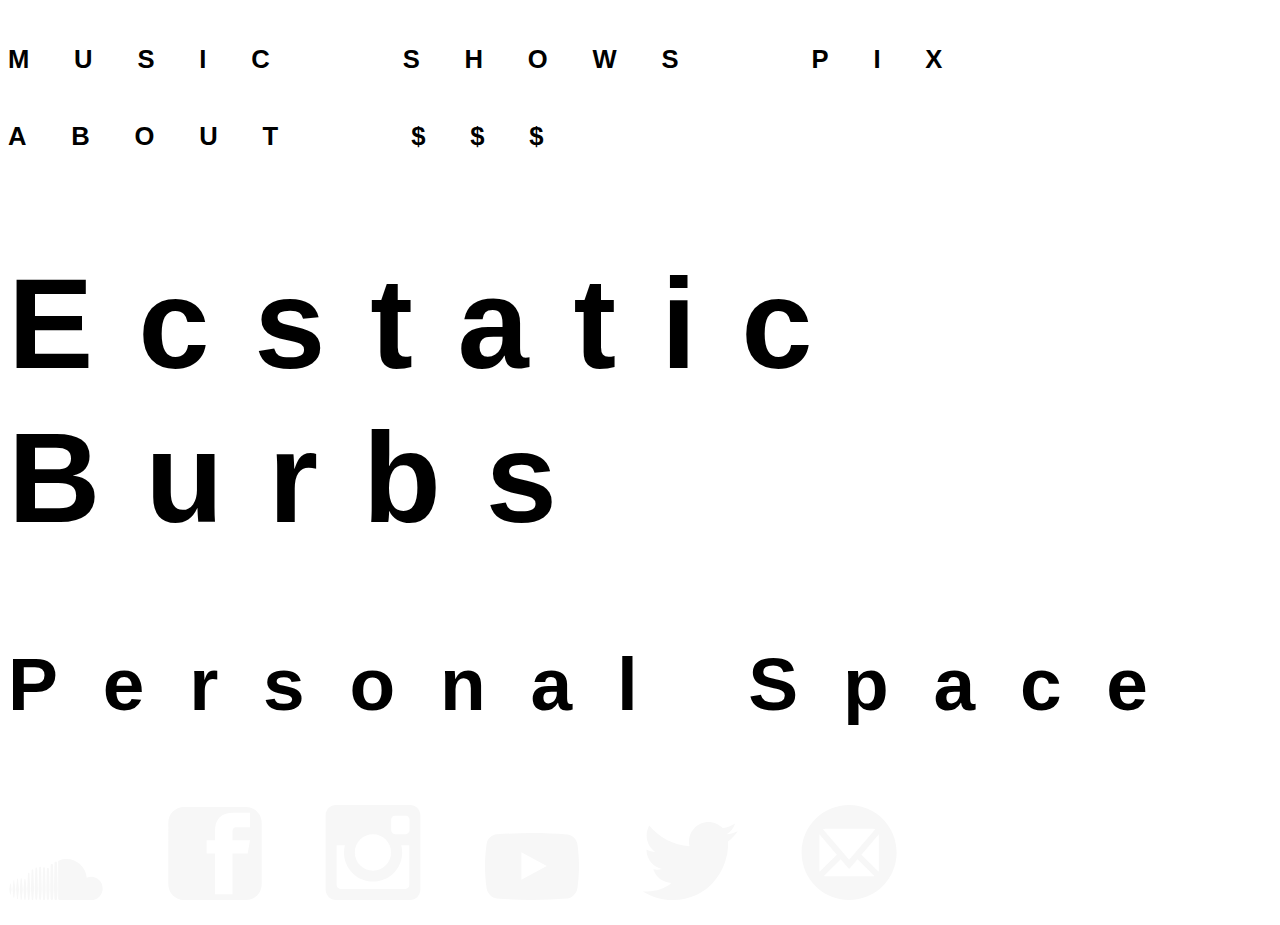
==== index.html @ b1dcfda0 "first commit" ====
<!DOCTYPE html>
<html>
  <head>
    <meta charset="UTF-8">
    <meta name="viewport" content="width=device-width, initial-scale=1">    
    <link href="css/style.css" rel="stylesheet" type="text/css">
  </head>
  <body>
    <div id="app">
      <div class="main">
        <ul class="menu">
          <li class="music">MUSIC</li>
          <li class="shows">SHOWS</li>
          <li class="pix">PIX</li>
          <li class="about">ABOUT</li>
          <li class="buy">$$$</li>
        </ul>
        <h1>Ecstatic Burbs</h1>
        <h3>Personal Space</h3>
        <a class="sc" href="https://soundcloud.com/personal_space" target="_blank">
          <img class="svg" src="/assets/soundcloud.svg">
        </a>
        <a class="fb" href="https://www.facebook.com/personalspaceband/" target="_blank">
          <img class="svg" src="/assets/facebook.svg">
        </a>
        <a class="in" href="https://www.instagram.com/personal____space/" target="_blank">
          <img class="svg" src="/assets/instagram.svg">
        </a>
        <a class="in" href="https://www.youtube.com/channel/UCi6-1v_qFCnKHJKy544srlw" target="_blank">
          <img class="svg" src="/assets/youtube.svg">
        </a>
        <a class="tw" href="https://twitter.com/PersonalSpacers" target="_blank">
          <img class="svg" src="/assets/twitter.svg">
        </a>
        <a class="em" target="_blank">
          <img class="svg" src="/assets/mail.svg">
        </a>
      </div>
      <div class="email"></div>
    </div>
    <script src="js/compiled/personal_space_site.js" type="text/javascript"></script>
  </body>
</html>
---- css/style.css ----
html {
    background: url("/assets/output_JkQATy.gif") no-repeat center center fixed;
    -webkit-background-size: cover;
    -moz-background-size: cover;
    -o-background-size: cover;
    background-size: cover;
    font: icon;
    font-size: 5vw;
    font-stretch: ultra-expanded;
    line-height: 1.2;
    letter-spacing: 0.7rem;
}

@keyframes trans {
    from {opacity: 0.5;}
    to {opacity: 1;}
}

h1, h3, .menu {
    animation-name: trans;
    animation-duration: 3s;
    animation-iteration-count: infinite;
    animation-direction: alternate;
}

ul {
    list-style: none;
    padding: 0;
    margin: 0;
}

li {
    display: inline;
    font-size: 2vw;
    font-weight: 900;
    padding-right: 1em;
}

.email {
    background: url("/assets/mail.png") no-repeat center center fixed;
    -webkit-background-size: cover;
    -moz-background-size: cover;
    -o-background-size: cover;
    background-size: cover;
}

a {
    position: relative;
    cursor: pointer;
    display: inline-block;
    -moz-transition: all .5s ease-in-out;
    -o-transition: all .5s ease-in-out;
    -webkit-transition: all .5s ease-in-out;
    transition: all .5s ease-in-out;
    width: 1.5em;
    height: auto;
}

a:hover {
    -moz-transform: scale(0.6);
    -ms-transform: scale(0.6);
    -webkit-transform: scale(0.6);
    transform: scale(0.6);
}

img {
    max-width: 100%;
    height: auto;
}

.hidden {
    display: none;
}
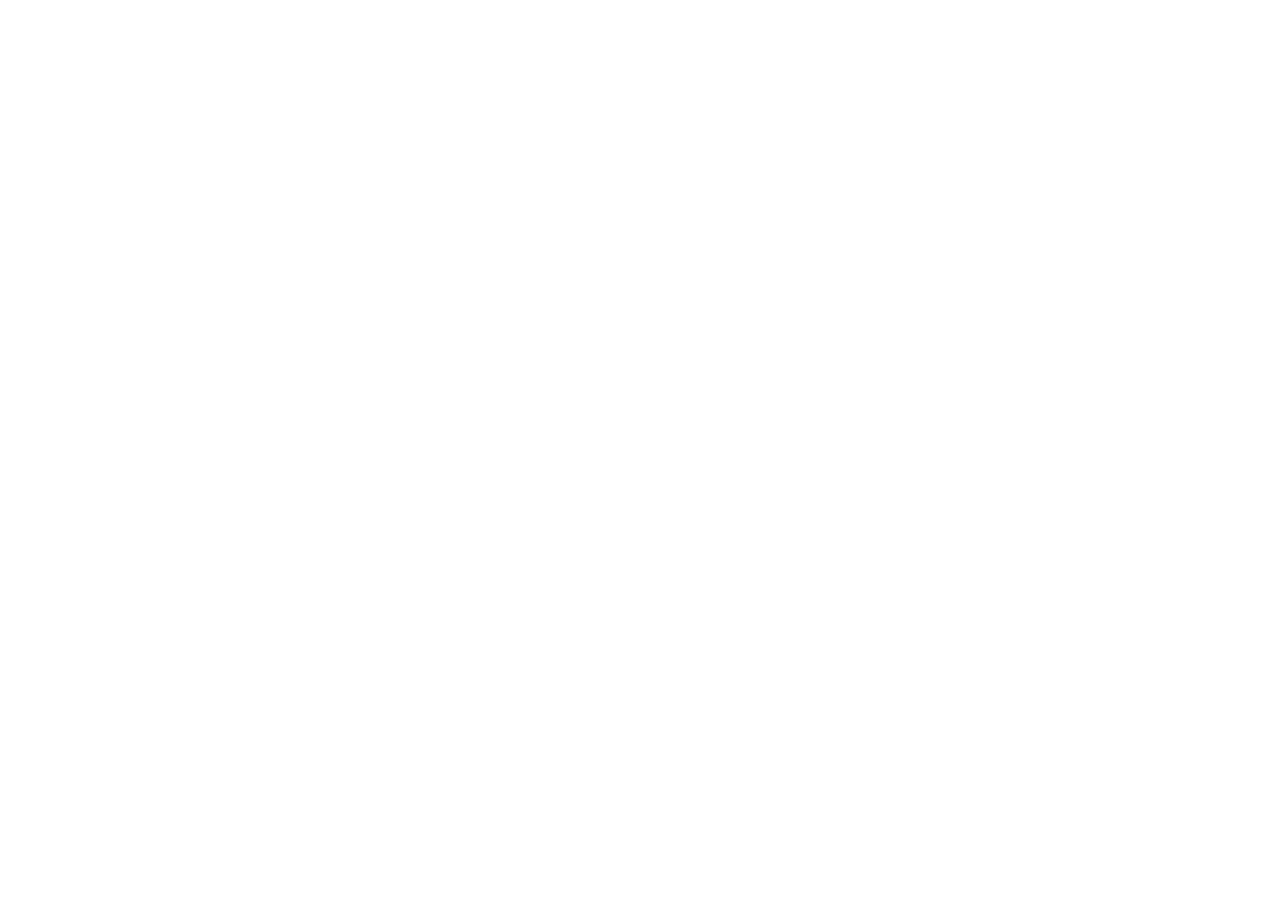
==== commit 9764f485: "normalize styling" ====
--- a/index.html
+++ b/index.html
@@ -4,40 +4,15 @@
     <meta charset="UTF-8">
     <meta name="viewport" content="width=device-width, initial-scale=1">    
     <link href="css/style.css" rel="stylesheet" type="text/css">
+
+    <!-- CSS
+    –––––––––––––––––––––––––––––––––––––––––––––––––– -->
+    <link rel="stylesheet" href="css/normalize.css" />
+    <link rel="stylesheet" href="css/skeleton.css" />
+    <link rel="stylesheet" href="css/style.css" />
   </head>
   <body>
-    <div id="app">
-      <div class="main">
-        <ul class="menu">
-          <li class="music">MUSIC</li>
-          <li class="shows">SHOWS</li>
-          <li class="pix">PIX</li>
-          <li class="about">ABOUT</li>
-          <li class="buy">$$$</li>
-        </ul>
-        <h1>Ecstatic Burbs</h1>
-        <h3>Personal Space</h3>
-        <a class="sc" href="https://soundcloud.com/personal_space" target="_blank">
-          <img class="svg" src="/assets/soundcloud.svg">
-        </a>
-        <a class="fb" href="https://www.facebook.com/personalspaceband/" target="_blank">
-          <img class="svg" src="/assets/facebook.svg">
-        </a>
-        <a class="in" href="https://www.instagram.com/personal____space/" target="_blank">
-          <img class="svg" src="/assets/instagram.svg">
-        </a>
-        <a class="in" href="https://www.youtube.com/channel/UCi6-1v_qFCnKHJKy544srlw" target="_blank">
-          <img class="svg" src="/assets/youtube.svg">
-        </a>
-        <a class="tw" href="https://twitter.com/PersonalSpacers" target="_blank">
-          <img class="svg" src="/assets/twitter.svg">
-        </a>
-        <a class="em" target="_blank">
-          <img class="svg" src="/assets/mail.svg">
-        </a>
-      </div>
-      <div class="email"></div>
-    </div>
+    <div id="app"></div>
     <script src="js/compiled/personal_space_site.js" type="text/javascript"></script>
   </body>
 </html>
--- a/css/style.css
+++ b/css/style.css
@@ -5,9 +5,6 @@
     -o-background-size: cover;
     background-size: cover;
     font: icon;
-    font-size: 5vw;
-    font-stretch: ultra-expanded;
-    line-height: 1.2;
     letter-spacing: 0.7rem;
 }
 
@@ -16,24 +13,96 @@
     to {opacity: 1;}
 }
 
-h1, h3, .menu {
+h1 {
+    font-size: 8.5rem;
+    letter-spacing: 1.3rem;
+}
+
+h1, h3, h5, .menu {
     animation-name: trans;
     animation-duration: 3s;
     animation-iteration-count: infinite;
     animation-direction: alternate;
 }
 
-ul {
-    list-style: none;
-    padding: 0;
+h1, h3, h5 {
     margin: 0;
 }
 
+.components {
+    margin-top: 62px;
+    margin-bottom: 62px;
+    min-height: 328px;
+}
+
+ul {
+    list-style: none;
+    padding: 0 0 0 0.5em;
+    display: flex;
+    flex-wrap: wrap;
+    justify-content: flex-start;
+    margin: 0;
+    /*background-color: rgba(239, 214, 214, 0.58);*/
+}
+
 li {
-    display: inline;
-    font-size: 2vw;
-    font-weight: 900;
-    padding-right: 1em;
+    display: flex;
+    align-items: flex-start;
+    margin-right: 4em;
+}
+
+.menu a {
+    color: #222;
+}
+
+.menu a:hover {
+    color: #ffffff;
+}
+
+a {
+    color: #222;
+}
+
+a:hover {
+    color: #ffffff;
+}
+
+.menu a {
+    cursor: pointer;
+    padding: 0 0.5rem 0 0;
+    font-size: 1.6rem;
+    max-width: 140px;
+    font-weight: bold;
+    text-decoration: none;
+    color: #333;
+}
+
+.links a {
+    position: relative;
+    cursor: pointer;
+    display: inline-block;
+    -moz-transition: all .5s ease-in-out;
+    -o-transition: all .5s ease-in-out;
+    -webkit-transition: all .5s ease-in-out;
+    transition: all .5s ease-in-out;
+    width: 5rem;
+    height: 5rem;
+}
+
+.links a:hover {
+    -moz-transform: scale(0.6);
+    -ms-transform: scale(0.6);
+    -webkit-transform: scale(0.6);
+    transform: scale(0.6);
+}
+
+img {
+    width: 5rem;
+    height: 5rem;
+}
+
+.hidden {
+    display: none;
 }
 
 .email {
@@ -43,31 +112,3 @@
     -o-background-size: cover;
     background-size: cover;
 }
-
-a {
-    position: relative;
-    cursor: pointer;
-    display: inline-block;
-    -moz-transition: all .5s ease-in-out;
-    -o-transition: all .5s ease-in-out;
-    -webkit-transition: all .5s ease-in-out;
-    transition: all .5s ease-in-out;
-    width: 1.5em;
-    height: auto;
-}
-
-a:hover {
-    -moz-transform: scale(0.6);
-    -ms-transform: scale(0.6);
-    -webkit-transform: scale(0.6);
-    transform: scale(0.6);
-}
-
-img {
-    max-width: 100%;
-    height: auto;
-}
-
-.hidden {
-    display: none;
-}
--- a/css/skeleton.css
+++ b/css/skeleton.css
@@ -0,0 +1,418 @@
+/*
+* Skeleton V2.0.4
+* Copyright 2014, Dave Gamache
+* www.getskeleton.com
+* Free to use under the MIT license.
+* http://www.opensource.org/licenses/mit-license.php
+* 12/29/2014
+*/
+
+
+/* Table of contents
+––––––––––––––––––––––––––––––––––––––––––––––––––
+- Grid
+- Base Styles
+- Typography
+- Links
+- Buttons
+- Forms
+- Lists
+- Code
+- Tables
+- Spacing
+- Utilities
+- Clearing
+- Media Queries
+*/
+
+
+/* Grid
+–––––––––––––––––––––––––––––––––––––––––––––––––– */
+.container {
+  position: relative;
+  width: 100%;
+  max-width: 960px;
+  margin: 0 auto;
+  padding: 0 20px;
+  box-sizing: border-box; }
+.column,
+.columns {
+  width: 100%;
+  float: left;
+  box-sizing: border-box; }
+
+/* For devices larger than 400px */
+@media (min-width: 400px) {
+  .container {
+    width: 85%;
+    padding: 0; }
+}
+
+/* For devices larger than 550px */
+@media (min-width: 550px) {
+  .container {
+    width: 80%; }
+  .column,
+  .columns {
+    margin-left: 4%; }
+  .column:first-child,
+  .columns:first-child {
+    margin-left: 0; }
+
+  .one.column,
+  .one.columns                    { width: 4.66666666667%; }
+  .two.columns                    { width: 13.3333333333%; }
+  .three.columns                  { width: 22%;            }
+  .four.columns                   { width: 30.6666666667%; }
+  .five.columns                   { width: 39.3333333333%; }
+  .six.columns                    { width: 48%;            }
+  .seven.columns                  { width: 56.6666666667%; }
+  .eight.columns                  { width: 65.3333333333%; }
+  .nine.columns                   { width: 74.0%;          }
+  .ten.columns                    { width: 82.6666666667%; }
+  .eleven.columns                 { width: 91.3333333333%; }
+  .twelve.columns                 { width: 100%; margin-left: 0; }
+
+  .one-third.column               { width: 30.6666666667%; }
+  .two-thirds.column              { width: 65.3333333333%; }
+
+  .one-half.column                { width: 48%; }
+
+  /* Offsets */
+  .offset-by-one.column,
+  .offset-by-one.columns          { margin-left: 8.66666666667%; }
+  .offset-by-two.column,
+  .offset-by-two.columns          { margin-left: 17.3333333333%; }
+  .offset-by-three.column,
+  .offset-by-three.columns        { margin-left: 26%;            }
+  .offset-by-four.column,
+  .offset-by-four.columns         { margin-left: 34.6666666667%; }
+  .offset-by-five.column,
+  .offset-by-five.columns         { margin-left: 43.3333333333%; }
+  .offset-by-six.column,
+  .offset-by-six.columns          { margin-left: 52%;            }
+  .offset-by-seven.column,
+  .offset-by-seven.columns        { margin-left: 60.6666666667%; }
+  .offset-by-eight.column,
+  .offset-by-eight.columns        { margin-left: 69.3333333333%; }
+  .offset-by-nine.column,
+  .offset-by-nine.columns         { margin-left: 78.0%;          }
+  .offset-by-ten.column,
+  .offset-by-ten.columns          { margin-left: 86.6666666667%; }
+  .offset-by-eleven.column,
+  .offset-by-eleven.columns       { margin-left: 95.3333333333%; }
+
+  .offset-by-one-third.column,
+  .offset-by-one-third.columns    { margin-left: 34.6666666667%; }
+  .offset-by-two-thirds.column,
+  .offset-by-two-thirds.columns   { margin-left: 69.3333333333%; }
+
+  .offset-by-one-half.column,
+  .offset-by-one-half.columns     { margin-left: 52%; }
+
+}
+
+
+/* Base Styles
+–––––––––––––––––––––––––––––––––––––––––––––––––– */
+/* NOTE
+html is set to 62.5% so that all the REM measurements throughout Skeleton
+are based on 10px sizing. So basically 1.5rem = 15px :) */
+html {
+  font-size: 62.5%; }
+body {
+  font-size: 1.5em; /* currently ems cause chrome bug misinterpreting rems on body element */
+  line-height: 1.6;
+  font-weight: 400;
+  font-family: "Raleway", "HelveticaNeue", "Helvetica Neue", Helvetica, Arial, sans-serif;
+  color: #222; }
+
+
+/* Typography
+–––––––––––––––––––––––––––––––––––––––––––––––––– */
+h1, h2, h3, h4, h5, h6 {
+  margin-top: 0;
+  margin-bottom: 2rem;
+  font-weight: 300; }
+h1 { font-size: 4.0rem; line-height: 1.2;  letter-spacing: -.1rem;}
+h2 { font-size: 3.6rem; line-height: 1.25; letter-spacing: -.1rem; }
+h3 { font-size: 3.0rem; line-height: 1.3;  letter-spacing: -.1rem; }
+h4 { font-size: 2.4rem; line-height: 1.35; letter-spacing: -.08rem; }
+h5 { font-size: 1.8rem; line-height: 1.5;  letter-spacing: -.05rem; }
+h6 { font-size: 1.5rem; line-height: 1.6;  letter-spacing: 0; }
+
+/* Larger than phablet */
+@media (min-width: 550px) {
+  h1 { font-size: 5.0rem; }
+  h2 { font-size: 4.2rem; }
+  h3 { font-size: 3.6rem; }
+  h4 { font-size: 3.0rem; }
+  h5 { font-size: 2.4rem; }
+  h6 { font-size: 1.5rem; }
+}
+
+p {
+  margin-top: 0; }
+
+
+/* Links
+–––––––––––––––––––––––––––––––––––––––––––––––––– */
+a {
+  color: #1EAEDB; }
+a:hover {
+  color: #0FA0CE; }
+
+
+/* Buttons
+–––––––––––––––––––––––––––––––––––––––––––––––––– */
+.button,
+button,
+input[type="submit"],
+input[type="reset"],
+input[type="button"] {
+  display: inline-block;
+  height: 38px;
+  padding: 0 30px;
+  color: #555;
+  text-align: center;
+  font-size: 11px;
+  font-weight: 600;
+  line-height: 38px;
+  letter-spacing: .1rem;
+  text-transform: uppercase;
+  text-decoration: none;
+  white-space: nowrap;
+  background-color: transparent;
+  border-radius: 4px;
+  border: 1px solid #bbb;
+  cursor: pointer;
+  box-sizing: border-box; }
+.button:hover,
+button:hover,
+input[type="submit"]:hover,
+input[type="reset"]:hover,
+input[type="button"]:hover,
+.button:focus,
+button:focus,
+input[type="submit"]:focus,
+input[type="reset"]:focus,
+input[type="button"]:focus {
+  color: #333;
+  border-color: #888;
+  outline: 0; }
+.button.button-primary,
+button.button-primary,
+input[type="submit"].button-primary,
+input[type="reset"].button-primary,
+input[type="button"].button-primary {
+  color: #FFF;
+  background-color: #33C3F0;
+  border-color: #33C3F0; }
+.button.button-primary:hover,
+button.button-primary:hover,
+input[type="submit"].button-primary:hover,
+input[type="reset"].button-primary:hover,
+input[type="button"].button-primary:hover,
+.button.button-primary:focus,
+button.button-primary:focus,
+input[type="submit"].button-primary:focus,
+input[type="reset"].button-primary:focus,
+input[type="button"].button-primary:focus {
+  color: #FFF;
+  background-color: #1EAEDB;
+  border-color: #1EAEDB; }
+
+
+/* Forms
+–––––––––––––––––––––––––––––––––––––––––––––––––– */
+input[type="email"],
+input[type="number"],
+input[type="search"],
+input[type="text"],
+input[type="tel"],
+input[type="url"],
+input[type="password"],
+textarea,
+select {
+  height: 38px;
+  padding: 6px 10px; /* The 6px vertically centers text on FF, ignored by Webkit */
+  background-color: #fff;
+  border: 1px solid #D1D1D1;
+  border-radius: 4px;
+  box-shadow: none;
+  box-sizing: border-box; }
+/* Removes awkward default styles on some inputs for iOS */
+input[type="email"],
+input[type="number"],
+input[type="search"],
+input[type="text"],
+input[type="tel"],
+input[type="url"],
+input[type="password"],
+textarea {
+  -webkit-appearance: none;
+     -moz-appearance: none;
+          appearance: none; }
+textarea {
+  min-height: 65px;
+  padding-top: 6px;
+  padding-bottom: 6px; }
+input[type="email"]:focus,
+input[type="number"]:focus,
+input[type="search"]:focus,
+input[type="text"]:focus,
+input[type="tel"]:focus,
+input[type="url"]:focus,
+input[type="password"]:focus,
+textarea:focus,
+select:focus {
+  border: 1px solid #33C3F0;
+  outline: 0; }
+label,
+legend {
+  display: block;
+  margin-bottom: .5rem;
+  font-weight: 600; }
+fieldset {
+  padding: 0;
+  border-width: 0; }
+input[type="checkbox"],
+input[type="radio"] {
+  display: inline; }
+label > .label-body {
+  display: inline-block;
+  margin-left: .5rem;
+  font-weight: normal; }
+
+
+/* Lists
+–––––––––––––––––––––––––––––––––––––––––––––––––– */
+ul {
+  list-style: circle inside; }
+ol {
+  list-style: decimal inside; }
+ol, ul {
+  padding-left: 0;
+  margin-top: 0; }
+ul ul,
+ul ol,
+ol ol,
+ol ul {
+  margin: 1.5rem 0 1.5rem 3rem;
+  font-size: 90%; }
+li {
+  margin-bottom: 1rem; }
+
+
+/* Code
+–––––––––––––––––––––––––––––––––––––––––––––––––– */
+code {
+  padding: .2rem .5rem;
+  margin: 0 .2rem;
+  font-size: 90%;
+  white-space: nowrap;
+  background: #F1F1F1;
+  border: 1px solid #E1E1E1;
+  border-radius: 4px; }
+pre > code {
+  display: block;
+  padding: 1rem 1.5rem;
+  white-space: pre; }
+
+
+/* Tables
+–––––––––––––––––––––––––––––––––––––––––––––––––– */
+th,
+td {
+  padding: 12px 15px;
+  text-align: left;
+  border-bottom: 1px solid #E1E1E1; }
+th:first-child,
+td:first-child {
+  padding-left: 0; }
+th:last-child,
+td:last-child {
+  padding-right: 0; }
+
+
+/* Spacing
+–––––––––––––––––––––––––––––––––––––––––––––––––– */
+button,
+.button {
+  margin-bottom: 1rem; }
+input,
+textarea,
+select,
+fieldset {
+  margin-bottom: 1.5rem; }
+pre,
+blockquote,
+dl,
+figure,
+table,
+p,
+ul,
+ol,
+form {
+  margin-bottom: 2.5rem; }
+
+
+/* Utilities
+–––––––––––––––––––––––––––––––––––––––––––––––––– */
+.u-full-width {
+  width: 100%;
+  box-sizing: border-box; }
+.u-max-full-width {
+  max-width: 100%;
+  box-sizing: border-box; }
+.u-pull-right {
+  float: right; }
+.u-pull-left {
+  float: left; }
+
+
+/* Misc
+–––––––––––––––––––––––––––––––––––––––––––––––––– */
+hr {
+  margin-top: 3rem;
+  margin-bottom: 3.5rem;
+  border-width: 0;
+  border-top: 1px solid #E1E1E1; }
+
+
+/* Clearing
+–––––––––––––––––––––––––––––––––––––––––––––––––– */
+
+/* Self Clearing Goodness */
+.container:after,
+.row:after,
+.u-cf {
+  content: "";
+  display: table;
+  clear: both; }
+
+
+/* Media Queries
+–––––––––––––––––––––––––––––––––––––––––––––––––– */
+/*
+Note: The best way to structure the use of media queries is to create the queries
+near the relevant code. For example, if you wanted to change the styles for buttons
+on small devices, paste the mobile query code up in the buttons section and style it
+there.
+*/
+
+
+/* Larger than mobile */
+@media (min-width: 400px) {}
+
+/* Larger than phablet (also point when grid becomes active) */
+@media (min-width: 550px) {}
+
+/* Larger than tablet */
+@media (min-width: 750px) {}
+
+/* Larger than desktop */
+@media (min-width: 1000px) {}
+
+/* Larger than Desktop HD */
+@media (min-width: 1200px) {}
--- a/css/style.css
+++ b/css/style.css
@@ -5,9 +5,6 @@
     -o-background-size: cover;
     background-size: cover;
     font: icon;
-    font-size: 5vw;
-    font-stretch: ultra-expanded;
-    line-height: 1.2;
     letter-spacing: 0.7rem;
 }
 
@@ -16,24 +13,96 @@
     to {opacity: 1;}
 }
 
-h1, h3, .menu {
+h1 {
+    font-size: 8.5rem;
+    letter-spacing: 1.3rem;
+}
+
+h1, h3, h5, .menu {
     animation-name: trans;
     animation-duration: 3s;
     animation-iteration-count: infinite;
     animation-direction: alternate;
 }
 
-ul {
-    list-style: none;
-    padding: 0;
+h1, h3, h5 {
     margin: 0;
 }
 
+.components {
+    margin-top: 62px;
+    margin-bottom: 62px;
+    min-height: 328px;
+}
+
+ul {
+    list-style: none;
+    padding: 0 0 0 0.5em;
+    display: flex;
+    flex-wrap: wrap;
+    justify-content: flex-start;
+    margin: 0;
+    /*background-color: rgba(239, 214, 214, 0.58);*/
+}
+
 li {
-    display: inline;
-    font-size: 2vw;
-    font-weight: 900;
-    padding-right: 1em;
+    display: flex;
+    align-items: flex-start;
+    margin-right: 4em;
+}
+
+.menu a {
+    color: #222;
+}
+
+.menu a:hover {
+    color: #ffffff;
+}
+
+a {
+    color: #222;
+}
+
+a:hover {
+    color: #ffffff;
+}
+
+.menu a {
+    cursor: pointer;
+    padding: 0 0.5rem 0 0;
+    font-size: 1.6rem;
+    max-width: 140px;
+    font-weight: bold;
+    text-decoration: none;
+    color: #333;
+}
+
+.links a {
+    position: relative;
+    cursor: pointer;
+    display: inline-block;
+    -moz-transition: all .5s ease-in-out;
+    -o-transition: all .5s ease-in-out;
+    -webkit-transition: all .5s ease-in-out;
+    transition: all .5s ease-in-out;
+    width: 5rem;
+    height: 5rem;
+}
+
+.links a:hover {
+    -moz-transform: scale(0.6);
+    -ms-transform: scale(0.6);
+    -webkit-transform: scale(0.6);
+    transform: scale(0.6);
+}
+
+img {
+    width: 5rem;
+    height: 5rem;
+}
+
+.hidden {
+    display: none;
 }
 
 .email {
@@ -43,31 +112,3 @@
     -o-background-size: cover;
     background-size: cover;
 }
-
-a {
-    position: relative;
-    cursor: pointer;
-    display: inline-block;
-    -moz-transition: all .5s ease-in-out;
-    -o-transition: all .5s ease-in-out;
-    -webkit-transition: all .5s ease-in-out;
-    transition: all .5s ease-in-out;
-    width: 1.5em;
-    height: auto;
-}
-
-a:hover {
-    -moz-transform: scale(0.6);
-    -ms-transform: scale(0.6);
-    -webkit-transform: scale(0.6);
-    transform: scale(0.6);
-}
-
-img {
-    max-width: 100%;
-    height: auto;
-}
-
-.hidden {
-    display: none;
-}
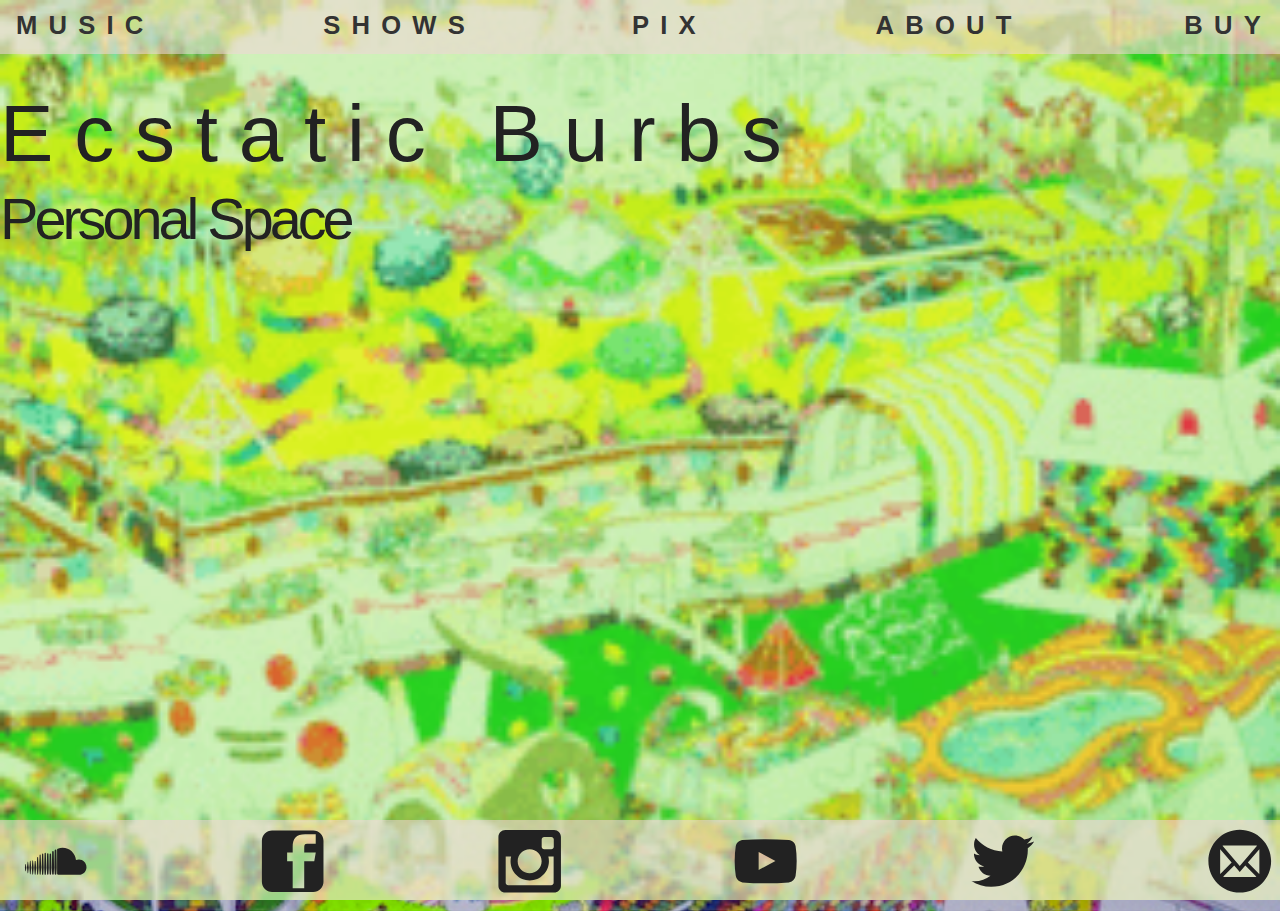
==== commit 82c898fb: "change songkick url again" ====
--- a/index.html
+++ b/index.html
@@ -2,7 +2,7 @@
 <html>
   <head>
     <meta charset="UTF-8">
-    <meta name="viewport" content="width=device-width, initial-scale=1">    
+    <meta name="viewport" content="initial-scale=1">
     <link href="css/style.css" rel="stylesheet" type="text/css">
 
     <!-- CSS
@@ -14,5 +14,6 @@
   <body>
     <div id="app"></div>
     <script src="js/compiled/personal_space_site.js" type="text/javascript"></script>
+    <script src="https://widget.songkick.com/widget.js"></script>
   </body>
 </html>
--- a/css/style.css
+++ b/css/style.css
@@ -1,11 +1,30 @@
 html {
-    background: url("/assets/output_JkQATy.gif") no-repeat center center fixed;
+    background: url("/assets/still-back-small.jpg") no-repeat center center fixed;
     -webkit-background-size: cover;
     -moz-background-size: cover;
     -o-background-size: cover;
     background-size: cover;
     font: icon;
     letter-spacing: 0.7rem;
+    min-height: 100%;
+}
+
+body {
+    background: url("/assets/background-animated.gif") no-repeat center center fixed;
+    -webkit-background-size: cover;
+    -moz-background-size: cover;
+    -o-background-size: cover;
+    background-size: cover;
+}
+
+.no-back {
+    background: none;
+}
+
+.root {
+    display: flex;
+    min-height: 100vh;
+    flex-direction: column;
 }
 
 @keyframes trans {
@@ -13,12 +32,16 @@
     to {opacity: 1;}
 }
 
-h1 {
-    font-size: 8.5rem;
+h1 {    
+    /*font-size: 8.5rem;*/
     letter-spacing: 1.3rem;
 }
 
-h1, h3, h5, .menu {
+h3 {
+    letter-spacing: -4px;
+}
+
+h1, h3, h5, .menu, p {
     animation-name: trans;
     animation-duration: 3s;
     animation-iteration-count: infinite;
@@ -30,25 +53,62 @@
 }
 
 .components {
-    margin-top: 62px;
-    margin-bottom: 62px;
-    min-height: 328px;
+    margin-top: 2rem;
+    margin-bottom: 2rem;
+    min-height: 10rem;
+    flex: 1;
+}
+
+.components .about div {
+    width: 80%;
+    background-color: rgba(239, 214, 214, 0.91);
+    margin-left: 10%;
+    padding: 1rem;
+    letter-spacing: 0;
+}
+
+.music iframe {
+    border: none;
+    height: 380px;
+}
+
+.shows iframe {
+    background-color: rgba(239, 214, 214, 0.91);
+}
+
+.music iframe, .shows iframe {
+    width: 80% !important;
+    margin-left: 10%;
 }
 
 ul {
     list-style: none;
-    padding: 0 0 0 0.5em;
+    /*padding: 0 0 0 0.5em;*/
     display: flex;
     flex-wrap: wrap;
     justify-content: flex-start;
     margin: 0;
-    /*background-color: rgba(239, 214, 214, 0.58);*/
+    background-color: rgba(239, 214, 214, 0.58);
+    width: 100%;
 }
 
 li {
+    margin-right: auto;
+    margin-bottom: 0;
     display: flex;
-    align-items: flex-start;
-    margin-right: 4em;
+}
+
+.menu li {
+    margin-bottom: 0.5rem;
+    margin-top: 0.3rem;
+}
+
+li:first-child {
+    margin-left: 1rem;
+}
+
+li:last-child {
+    margin-right: 0;
 }
 
 .menu a {
@@ -96,19 +156,78 @@
     transform: scale(0.6);
 }
 
-img {
+img, svg {
     width: 5rem;
     height: 5rem;
 }
 
+.pix img, .mail img {
+    width: 100%;
+    height: auto;
+    width: auto\9;
+    margin-bottom: 2rem;
+}
+
+.pix img:last-child {
+    margin-bottom: 0;
+}
+
+svg .color {
+    fill: #222;
+}
+
+svg:hover .color {
+    fill: white;
+}
+
 .hidden {
     display: none;
 }
 
-.email {
-    background: url("/assets/mail.png") no-repeat center center fixed;
-    -webkit-background-size: cover;
-    -moz-background-size: cover;
-    -o-background-size: cover;
-    background-size: cover;
-}
+/* Popover */
+.popover.open {
+  display: block;
+}
+.popover {
+  display: none;
+  position: absolute;
+  top: 0;
+  left: 0;
+  background: #fff;
+  border: 1px solid #eee;
+  border-radius: 4px;
+  top: 92%;
+  left: -50%;
+  -webkit-filter: drop-shadow(0 0 6px rgba(0,0,0,.1));
+  -moz-filter: drop-shadow(0 0 6px rgba(0,0,0,.1));
+  filter: drop-shadow(0 0 6px rgba(0,0,0,.1));
+}
+
+@media (max-width: 643px) {
+    .menu a {
+        font-size: 1.2rem;
+    }
+}
+
+@media (max-width: 542px) {
+    .menu a {
+        font-size: 1rem;
+        /*letter-spacing: 0.1rem;*/
+    }
+    .links a {
+        width: 3rem;
+        height: 3rem;
+    }
+
+    img, svg {
+        width: 3rem;
+        height: 3rem;
+    }
+}
+
+@media (max-width: 498px) {
+    .menu a {
+        font-size: 1rem;
+        letter-spacing: 0.2rem;
+    }
+}
--- a/css/style.css
+++ b/css/style.css
@@ -1,11 +1,30 @@
 html {
-    background: url("/assets/output_JkQATy.gif") no-repeat center center fixed;
+    background: url("/assets/still-back-small.jpg") no-repeat center center fixed;
     -webkit-background-size: cover;
     -moz-background-size: cover;
     -o-background-size: cover;
     background-size: cover;
     font: icon;
     letter-spacing: 0.7rem;
+    min-height: 100%;
+}
+
+body {
+    background: url("/assets/background-animated.gif") no-repeat center center fixed;
+    -webkit-background-size: cover;
+    -moz-background-size: cover;
+    -o-background-size: cover;
+    background-size: cover;
+}
+
+.no-back {
+    background: none;
+}
+
+.root {
+    display: flex;
+    min-height: 100vh;
+    flex-direction: column;
 }
 
 @keyframes trans {
@@ -13,12 +32,16 @@
     to {opacity: 1;}
 }
 
-h1 {
-    font-size: 8.5rem;
+h1 {    
+    /*font-size: 8.5rem;*/
     letter-spacing: 1.3rem;
 }
 
-h1, h3, h5, .menu {
+h3 {
+    letter-spacing: -4px;
+}
+
+h1, h3, h5, .menu, p {
     animation-name: trans;
     animation-duration: 3s;
     animation-iteration-count: infinite;
@@ -30,25 +53,62 @@
 }
 
 .components {
-    margin-top: 62px;
-    margin-bottom: 62px;
-    min-height: 328px;
+    margin-top: 2rem;
+    margin-bottom: 2rem;
+    min-height: 10rem;
+    flex: 1;
+}
+
+.components .about div {
+    width: 80%;
+    background-color: rgba(239, 214, 214, 0.91);
+    margin-left: 10%;
+    padding: 1rem;
+    letter-spacing: 0;
+}
+
+.music iframe {
+    border: none;
+    height: 380px;
+}
+
+.shows iframe {
+    background-color: rgba(239, 214, 214, 0.91);
+}
+
+.music iframe, .shows iframe {
+    width: 80% !important;
+    margin-left: 10%;
 }
 
 ul {
     list-style: none;
-    padding: 0 0 0 0.5em;
+    /*padding: 0 0 0 0.5em;*/
     display: flex;
     flex-wrap: wrap;
     justify-content: flex-start;
     margin: 0;
-    /*background-color: rgba(239, 214, 214, 0.58);*/
+    background-color: rgba(239, 214, 214, 0.58);
+    width: 100%;
 }
 
 li {
+    margin-right: auto;
+    margin-bottom: 0;
     display: flex;
-    align-items: flex-start;
-    margin-right: 4em;
+}
+
+.menu li {
+    margin-bottom: 0.5rem;
+    margin-top: 0.3rem;
+}
+
+li:first-child {
+    margin-left: 1rem;
+}
+
+li:last-child {
+    margin-right: 0;
 }
 
 .menu a {
@@ -96,19 +156,78 @@
     transform: scale(0.6);
 }
 
-img {
+img, svg {
     width: 5rem;
     height: 5rem;
 }
 
+.pix img, .mail img {
+    width: 100%;
+    height: auto;
+    width: auto\9;
+    margin-bottom: 2rem;
+}
+
+.pix img:last-child {
+    margin-bottom: 0;
+}
+
+svg .color {
+    fill: #222;
+}
+
+svg:hover .color {
+    fill: white;
+}
+
 .hidden {
     display: none;
 }
 
-.email {
-    background: url("/assets/mail.png") no-repeat center center fixed;
-    -webkit-background-size: cover;
-    -moz-background-size: cover;
-    -o-background-size: cover;
-    background-size: cover;
-}
+/* Popover */
+.popover.open {
+  display: block;
+}
+.popover {
+  display: none;
+  position: absolute;
+  top: 0;
+  left: 0;
+  background: #fff;
+  border: 1px solid #eee;
+  border-radius: 4px;
+  top: 92%;
+  left: -50%;
+  -webkit-filter: drop-shadow(0 0 6px rgba(0,0,0,.1));
+  -moz-filter: drop-shadow(0 0 6px rgba(0,0,0,.1));
+  filter: drop-shadow(0 0 6px rgba(0,0,0,.1));
+}
+
+@media (max-width: 643px) {
+    .menu a {
+        font-size: 1.2rem;
+    }
+}
+
+@media (max-width: 542px) {
+    .menu a {
+        font-size: 1rem;
+        /*letter-spacing: 0.1rem;*/
+    }
+    .links a {
+        width: 3rem;
+        height: 3rem;
+    }
+
+    img, svg {
+        width: 3rem;
+        height: 3rem;
+    }
+}
+
+@media (max-width: 498px) {
+    .menu a {
+        font-size: 1rem;
+        letter-spacing: 0.2rem;
+    }
+}
